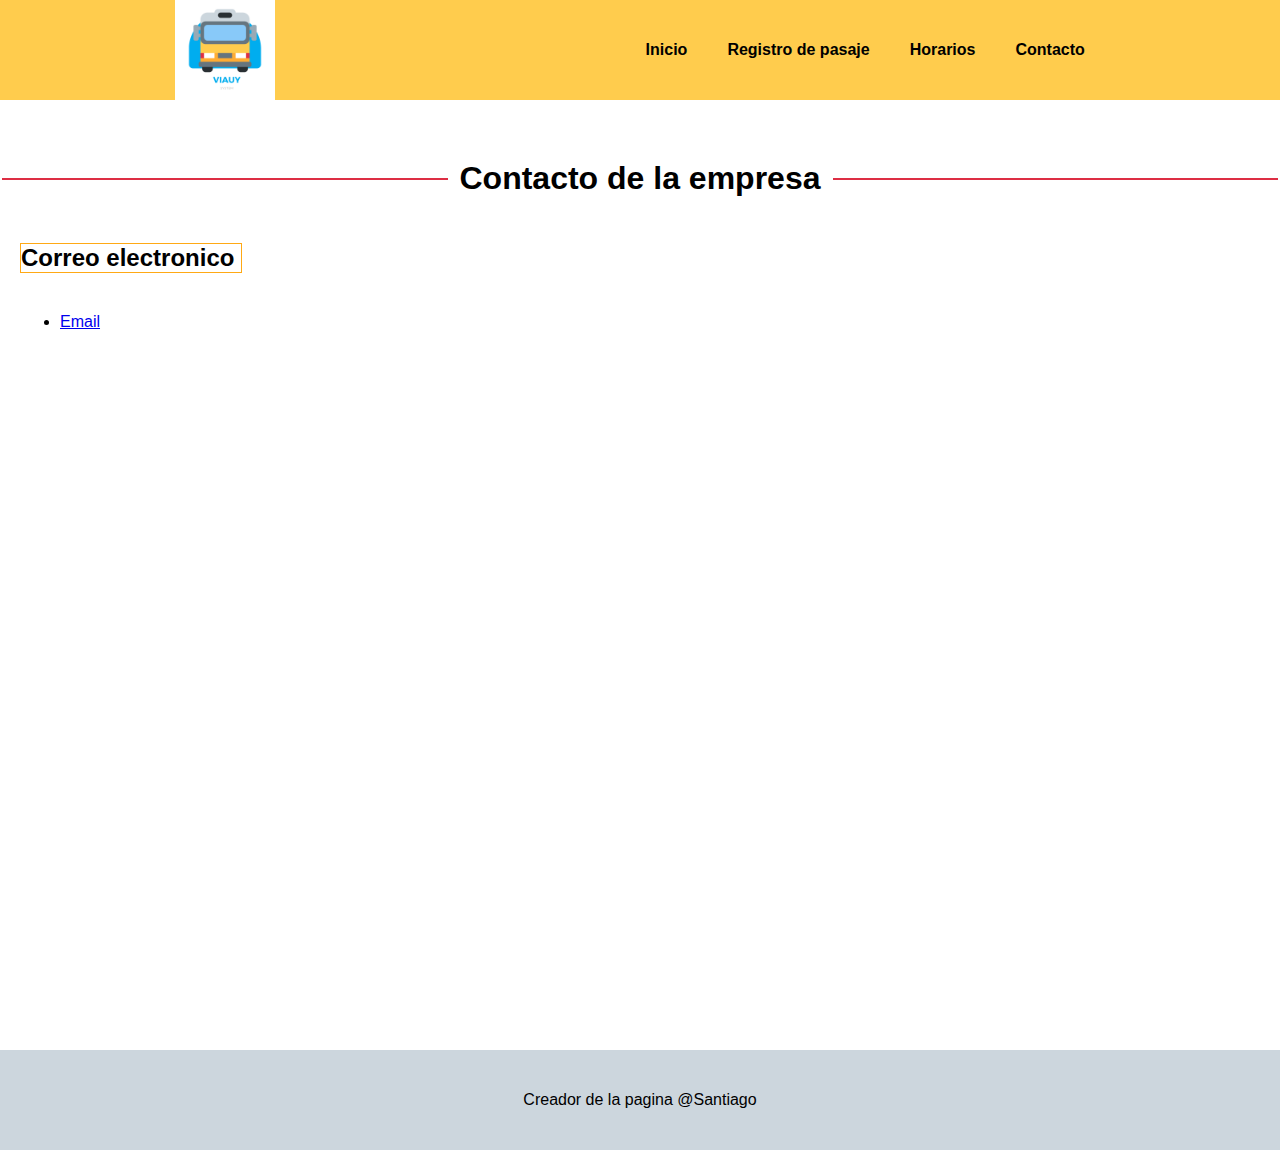
==== contacto.html @ e319a8f0 "hooola" ====
<!DOCTYPE html>
<html lang="es">

<head>
  <link rel="stylesheet" href="css/contacto.css" />
  <!--Favicon-->
  <link rel="icon" type="image/png" sizes="" href="imagenes/VIAUY.png" />
  <meta charset="UTF-8" />
  <meta name="description" content="Pagina de sofket, empresa de software.">
  <meta name="autor" content="Santiago">  
  <meta name="keywords" content="software, empresa, informatica, uruguay">
  <meta http-equiv="X-UA-Compatible" content="IE=edge" />
  <meta name="viewport" content="width=device-width, initial-scale=1.0" />
  <title>VIAUY</title>
</head>

<body>
  <header>
    <a href="index.html"><img class="logo" src="imagenes/VIAUY.png" alt="logo de empresa"></a>
    <nav class="nav">
      <a class="nav-link 1" href="index.html" target="_self">Inicio</a>
      <a class="nav-link 2" href="registro.html" target="_self">Registro de pasaje</a>
      <a class="nav-link 3" href="horarios.html" target="_self">Horarios</a>
      <a class="nav-link 3" href="contacto.html" target="_self">Contacto</a>
    </nav>
  </header>
  <main>
    <section class="sec1">
      <fieldset>
        <legend>
          <h1 class="titulo">Contacto de la empresa</h1>
        </legend>
      </fieldset>
      <article class="contacto">
        <h2>Correo electronico</h2>
        <ul>
          <li>
            <a href="#">Email</a>
          </li>
        </ul>
      </article>
    </section>
  </main>
  <footer>
    <p>Creador de la pagina @Santiago</p>
  </footer>
</body>

</html>
---- css/contacto.css ----
body {
  margin: 0;
  font-family: Arial, Helvetica, sans-serif;
  height: 100vh;
}

main {
  margin-top: 150px;
  height: 100%;
}

header {
  position: fixed;
  display: flex;
  justify-content: space-around;
  height: 100px;
  width: 100%;
  background: rgba(255, 204, 77, 1);
  right: 0;
  z-index: 1;
  margin: 0;
  top: 0;
}



header a .logo {
  width: 100px;
  height: 100px;

}

header .nav {
  display: flex;
  align-items: center;
  flex-direction: row;
}

header .nav .nav-link {
  padding: 20px;
  color: black;
  font-weight: 600;
  text-decoration: none;
}

header .nav .nav-link:hover {
  border-bottom: 3px solid #00ADEF;
  border-radius: 10px;

}

.sec1 {
  height: 100%;

}

.sec1 fieldset {
  border-bottom: none;
  border-right: none;
  border-left: none;
  border-top: solid 2px rgba(221, 46, 68, 1);

}

.sec1 fieldset legend {
  text-align: center;

}

.sec1 .titulo {
  margin: 10px;

}

.sec1 .contacto {
  display: grid;
}

.sec1 .contacto h2 {
  width: 220px;
  margin: 20px;
  border: #FFA915 solid 1px;
}

.sec1 .contacto ul {
  margin: 20px;
}

footer {
  display: flex;
  justify-content: center;
  align-items: center;
  background: rgba(204, 214, 221, 1);
  height: 100px;

}

@media only screen and (max-width: 630px) {
  header {
    flex-direction: column;
    align-items: center;
    margin: 30px;
    height: 150px;
    margin: 0;

  }

  header .nav .nav-link {
    font-size: 15px;
    padding: 10px;
  }

  main {
    margin-top: 200px;
  }

}

@media only screen and (max-width: 400px) {
  header {
    align-items: start;
    height: 200px;

  }

  header .nav {
    display: grid;
    grid-template-columns: 1fr 1fr 1fr;
  }

  main {
    margin-top: 250px;
  }
}
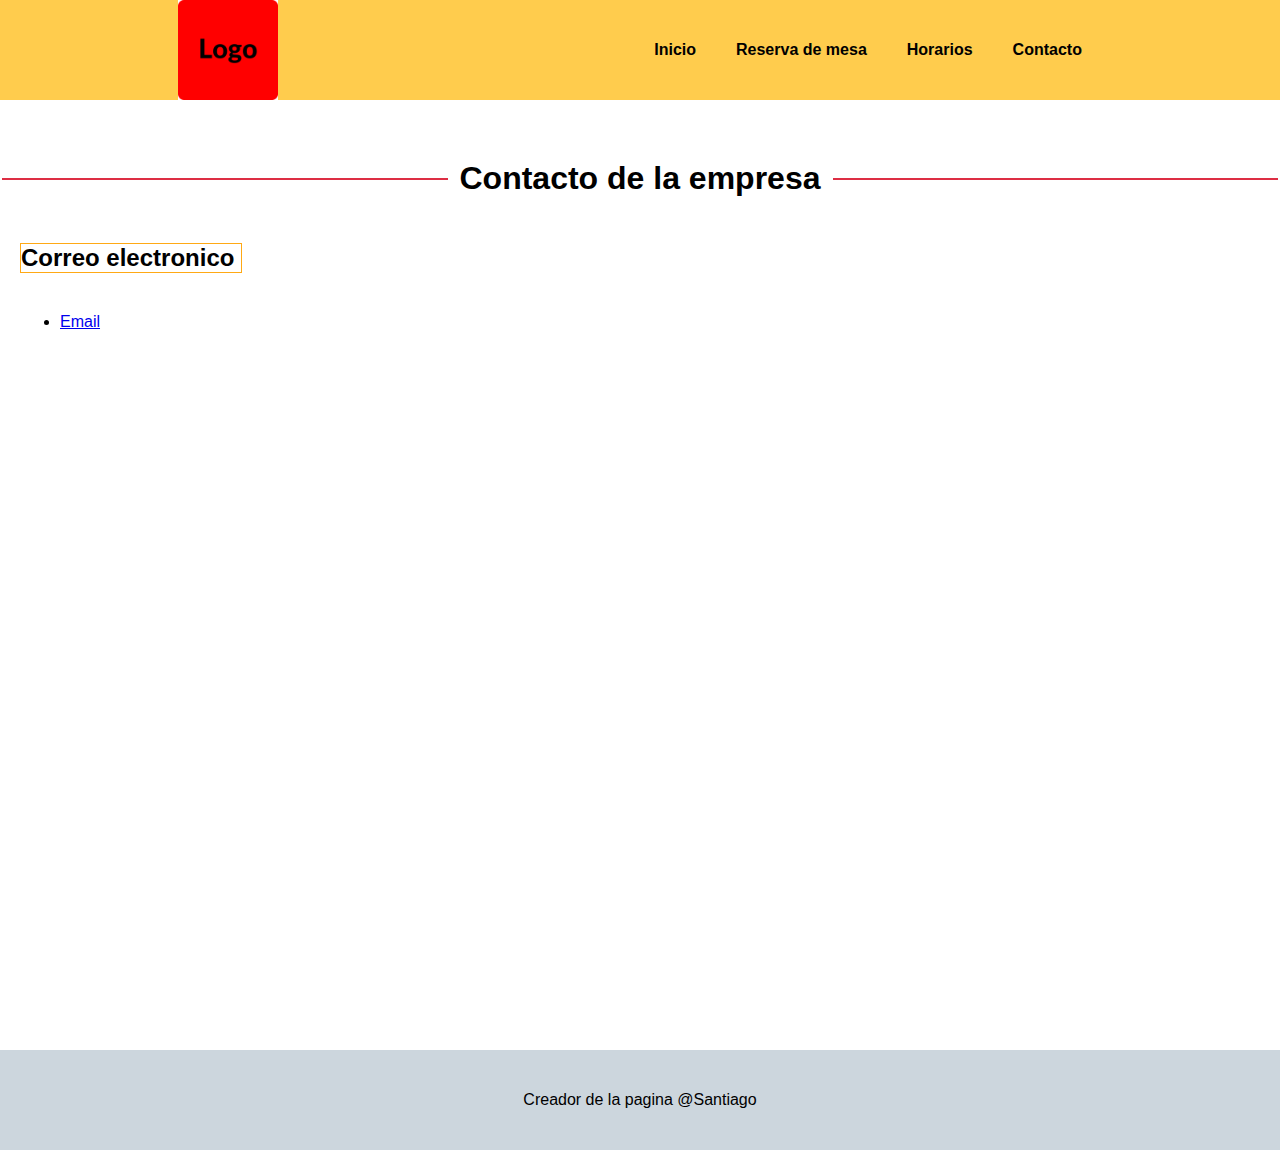
==== commit ba7e0f2f: "cambio1" ====
--- a/contacto.html
+++ b/contacto.html
@@ -4,22 +4,27 @@
 <head>
   <link rel="stylesheet" href="css/contacto.css" />
   <!--Favicon-->
-  <link rel="icon" type="image/png" sizes="" href="imagenes/VIAUY.png" />
+  <link rel="icon" type="image/png" sizes="" href="imagenes/logo.png" />
   <meta charset="UTF-8" />
-  <meta name="description" content="Pagina de sofket, empresa de software.">
-  <meta name="autor" content="Santiago">  
-  <meta name="keywords" content="software, empresa, informatica, uruguay">
+  <meta property="og:title" content="MyRes">
+  <meta property="og:description" content="Sitio web del restaurante MyRes en Uruguay. ¡Visitalo aqui👇!" />
+  <meta property="og:url" content="">
+  <meta property="og:type" content="Restaurant">
+  <meta property="og:image" content="imagenes/logo.png">
+  <meta name="description" content="Sitio web del restaurante MyRes.">
+  <meta name="autor" content="">
+  <meta name="keywords" content="restaurantes, restaurante, pagina de restaurantes, Uruguay">
   <meta http-equiv="X-UA-Compatible" content="IE=edge" />
   <meta name="viewport" content="width=device-width, initial-scale=1.0" />
-  <title>VIAUY</title>
+  <title>MyRes</title>
 </head>
 
 <body>
   <header>
-    <a href="index.html"><img class="logo" src="imagenes/VIAUY.png" alt="logo de empresa"></a>
+    <a href="index.html"><img class="logo" src="imagenes/logo.png" alt="logo de empresa"></a>
     <nav class="nav">
       <a class="nav-link 1" href="index.html" target="_self">Inicio</a>
-      <a class="nav-link 2" href="registro.html" target="_self">Registro de pasaje</a>
+      <a class="nav-link 2" href="reservas.html" target="_self">Reserva de mesa</a>
       <a class="nav-link 3" href="horarios.html" target="_self">Horarios</a>
       <a class="nav-link 3" href="contacto.html" target="_self">Contacto</a>
     </nav>
